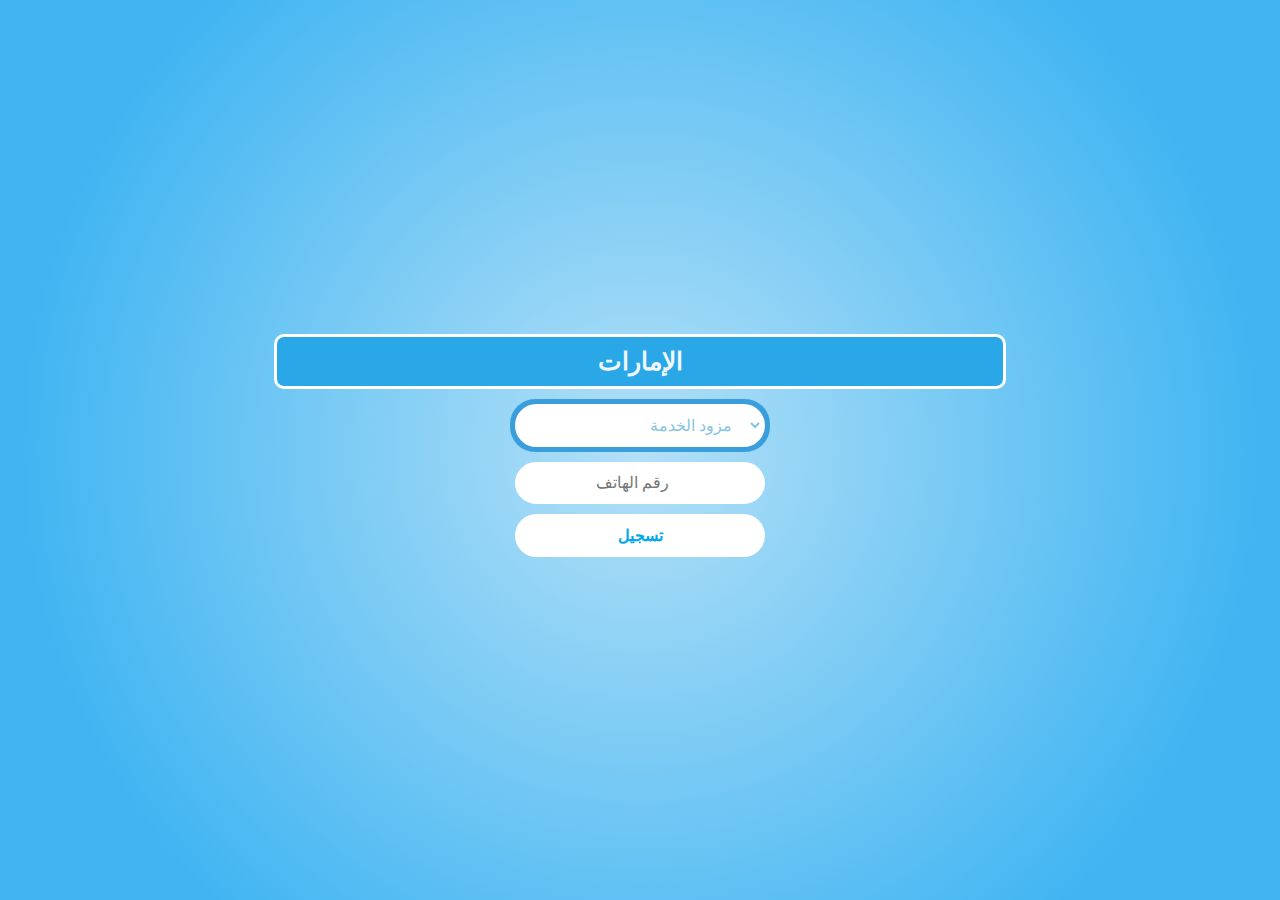
==== emarat.html @ 32669d8d "Add files via upload" ====
<!DOCTYPE html>
<html lang="en">

<head>
    <meta charset="UTF-8">
    <meta name="viewport" content="width=device-width, initial-scale=1.0">
    <title>1</title>
    <link rel="stylesheet" href="css/style.css">
    <style>
        body {
            background: rgb(179, 224, 247);
            background: -moz-radial-gradient(circle, rgba(179, 224, 247, 1) 0%, rgba(65, 181, 242, 1) 79%);
            background: -webkit-radial-gradient(circle, rgba(179, 224, 247, 1) 0%, rgba(65, 181, 242, 1) 79%);
            background: radial-gradient(circle, rgba(179, 224, 247, 1) 0%, rgba(65, 181, 242, 1) 79%);
            filter: progid:DXImageTransform.Microsoft.gradient(startColorstr="#b3e0f7", endColorstr="#41b5f2", GradientType=1);
            height: 100vh;
        }

        .main {
            display: flex;
            align-items: center;
            justify-content: center;
            height: 100%;
        }



        body:after {
            content: '';
            width: 100%;
            height: 100%;
            top: 0;
            position: fixed;
            z-index: 999999;
            background-color: #000000;
            background-image: url(imgs/امارات.png);
            /* الصورة */
            left: 0;
            background-repeat: no-repeat;
            background-position: center;
            background-size: contain;
            animation: pulse-in-out 2.5s ease-in-out forwards, background-change 2s ease-in forwards;
            transform: scale(0);
            border: none;
        }

        @keyframes pulse-in-out {
            0% {
                opacity: 1;
                transform: scale(0.5);
            }

            25% {
                opacity: 1;
                transform: scale(1.1);
            }

            50% {
                opacity: 0.8;
                transform: scale(1);
            }

            75% {
                opacity: 0.5;
                transform: scale(1.2);
            }

            100% {
                opacity: 0;
                transform: scale(0.1);
            }
        }

        @keyframes background-change {
            0% {
                background-color: rgba(255, 255, 255, 0.1);
            }

            50% {
                background-color: rgba(255, 255, 255, 0.3);
            }

            100% {
                background-color: rgba(255, 255, 255, 0);
            }
        }
    </style>
</head>

<body>

    <section class="main">

        <div class="container">
            <p class="head-sub">
                الإمارات
            </p>

            <div class="choice-1">
                <div class="select-container">
                    <select title="name">
                        <option value="volvo">مزود الخدمة</option>
                        <option value="saab">Etisalat</option>
                        <option value="mercedes">Em-T ICT</option>
                        <option value="audi">Workz</option>
                    </select>
                </div>

            </div>
            <div class="choice-1">
                <input type="number" placeholder="رقم الهاتف">
            </div>
            <div class="choice-1">
                <input type="button" value="تسجيل">
            </div>
        </div>
    </section>



</body>

</html>
---- css/style.css ----
@import url("https://fonts.googleapis.com/css2?family=Poppins:ital,wght@0,100;0,200;0,300;0,400;0,500;0,600;0,700;0,800;0,900;1,100;1,200;1,300;1,400;1,500;1,600;1,700;1,800;1,900&display=swap");

* {
  margin: 0;
  padding: 0;
  box-sizing: border-box;
  transition: 0.5s;
  outline: none;
  text-decoration: none;
  list-style: none;
}
.container {
  width: 100%;
  padding: 0 30px;
}
.main .container .choice {
  ul {
    margin-top: 20px;
    display: flex;
    flex-direction: column;
    justify-content: center;

    li {
      background-color: aliceblue;
      margin: 5px;
      border-radius: 10px;
      display: flex;
      align-items: center;
      justify-content: center;

      a {
        padding: 10px 0;
        font-size: 22px;
        color: rgb(0, 159, 239);
        font-weight: 800;
        direction: rtl;
      }
    }
  }
}

.main .container .choice li:hover {
  background-color: rgb(43, 86, 107);
  cursor: pointer;
  a {
    color: aliceblue;
  }
}
.choice-1 {
  display: flex;
  align-items: center;
  justify-content: center;
  margin: 10px;
  gap: 10px;
}
.head-sub {
  background-color: rgb(41, 167, 230);
  padding: 10px 20px;
  border-radius: 10px;
  color: aliceblue;
  text-align: center;
  border: 3px solid white;
  font-size: 25px;
  font-weight: 800;
  width: 60%;
  margin: 0 auto;
}

select {
  width: 250px; /* عرض القائمة */
  padding: 10px 15px; /* الحشوة داخل العنصر */
  border: 2px solid #fff; /* الحدود */
  border-radius: 25px; /* جعل الحواف مستديرة */
  background-color: #fff; /* لون خلفية القائمة */
 /* دعم إخفاء السهم لمتصفحات Firefox */
  font-size: 16px; /* حجم الخط */
  color: #86c5e0; /* لون النص */
  text-align: right; /* محاذاة النص إلى اليمين */
  position: relative;
}

select:focus {
  outline: none; /* إزالة الإطار الخارجي عند التركيز */
}

.select-container {
  position: relative;
  display: inline-block;
  background-color: #3a9edc; /* اللون الأزرق لخلفية السهم */
  border-radius: 25px; /* الحواف المستديرة للحاوية */
  padding: 5px;
}

.select-container::after {
  content: "\25BC"; /* رمز السهم ▼ */
  position: absolute;
  top: 50%;
  left: 10px; /* مكان السهم على يسار العنصر */
  transform: translateY(-50%);
  pointer-events: none; /* السهم غير قابل للنقر */
  color: white; /* لون السهم */
  font-size: 16px;
}

input {
  width: 250px; /* عرض القائمة */
  padding: 10px 15px; /* الحشوة داخل العنصر */
  border: 2px solid #fff; /* الحدود */
  border-radius: 25px; /* جعل الحواف مستديرة */
  background-color: #fff; /* لون خلفية القائمة */
  appearance: none; /* إخفاء السهم الافتراضي */
  -webkit-appearance: none; /* دعم إخفاء السهم لمتصفحات Webkit */
  -moz-appearance: none; /* دعم إخفاء السهم لمتصفحات Firefox */
  font-size: 16px; /* حجم الخط */
  color: #86c5e0; /* لون النص */
  text-align: center; /* محاذاة النص إلى اليمين */
  position: relative;

}
input[type="button"] {
  color: #01a6ec;
  text-align: center;
  font-weight: 700;
}
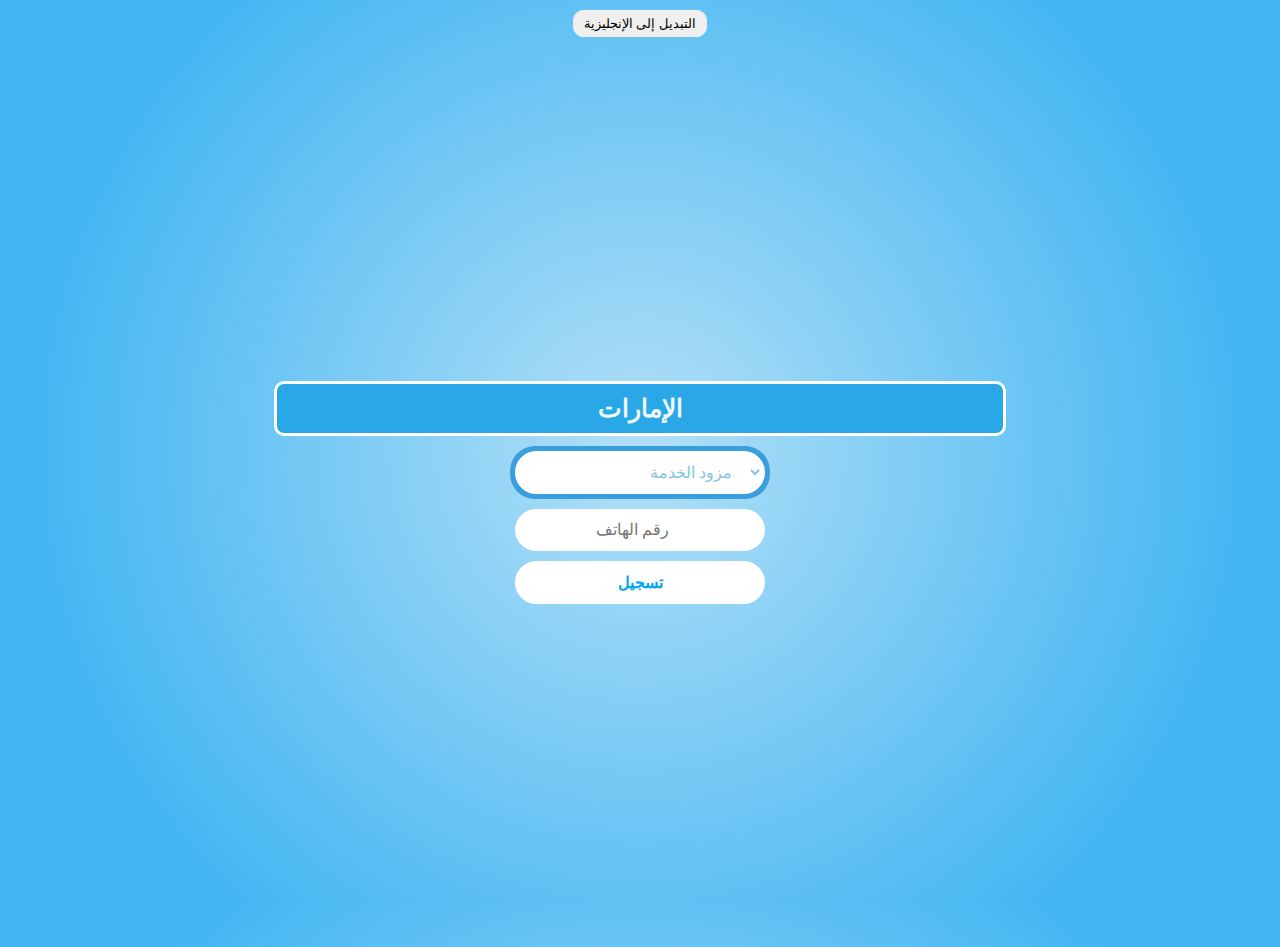
==== commit dfcad2b7: "Add files via upload" ====
--- a/emarat.html
+++ b/emarat.html
@@ -33,7 +33,7 @@
             position: fixed;
             z-index: 999999;
             background-color: #000000;
-            background-image: url(imgs/امارات.png);
+            background-image: url(imgs/emarat.png);
             /* الصورة */
             left: 0;
             background-repeat: no-repeat;
@@ -88,36 +88,94 @@
 </head>
 
 <body>
-
+    <div class="language-switcher">
+        <button id="lang-switch">التبديل إلى الإنجليزية</button>
+    </div>
     <section class="main">
 
         <div class="container">
-            <p class="head-sub">
-                الإمارات
+            <p class="head-sub" id="page-title">
+                الكويت
             </p>
 
             <div class="choice-1">
                 <div class="select-container">
-                    <select title="name">
+                    <select id="service-provider" title="name">
                         <option value="volvo">مزود الخدمة</option>
-                        <option value="saab">Etisalat</option>
-                        <option value="mercedes">Em-T ICT</option>
-                        <option value="audi">Workz</option>
+                        <option value="saab">اتصالات</option>
+                        <option value="mercedes">إم تي أي سي تي</option>
+                        <option value="audi">وركز</option>
                     </select>
                 </div>
-
             </div>
             <div class="choice-1">
-                <input type="number" placeholder="رقم الهاتف">
+                <input type="number" id="phone-number" placeholder="رقم الهاتف">
             </div>
             <div class="choice-1">
-                <input type="button" value="تسجيل">
+                <input type="button" id="submit-btn" value="تسجيل">
             </div>
+
+
         </div>
     </section>
 
+    <script defer>
+        const translations = {
+            en: {
+                title: "The UAE",
+                serviceProvider: "Service Provider",
+                phoneNumber: "Phone Number",
+                submitButton: "Register",
+                switchButton: "Switch to Arabic",
+                options: {
+                    volvo: "Service Provider",
+                    saab: "Etisalat",
+                    mercedes: "Em-T ICT",
+                    audi: "Workz"
+                }
+            },
+            ar: {
+                title: "الإمارات",
+                serviceProvider: "مزود الخدمة",
+                phoneNumber: "رقم الهاتف",
+                submitButton: "تسجيل",
+                switchButton: "التبديل إلى الإنجليزية",
+                options: {
+                    volvo: "مزود الخدمة",
+                    saab: "اتصالات",
+                    mercedes: "إم تي أي سي تي",
+                    audi: "وركز"
+                }
+            }
+        };
 
+        let currentLang = 'ar'; // اللغة الافتراضية
 
+        // تبديل اللغة
+        document.getElementById('lang-switch').addEventListener('click', function () {
+            currentLang = currentLang === 'ar' ? 'en' : 'ar';
+            translatePage();
+        });
+
+        function translatePage() {
+            const lang = translations[currentLang];
+
+            // تحديث النصوص على الصفحة
+            document.getElementById('page-title').innerText = lang.title;
+            document.getElementById('service-provider').options[0].innerText = lang.options.volvo;
+            document.getElementById('service-provider').options[1].innerText = lang.options.saab;
+            document.getElementById('service-provider').options[2].innerText = lang.options.mercedes;
+            document.getElementById('service-provider').options[3].innerText = lang.options.audi;
+            document.getElementById('phone-number').placeholder = lang.phoneNumber;
+            document.getElementById('submit-btn').value = lang.submitButton;
+            document.getElementById('lang-switch').innerText = lang.switchButton;
+        }
+
+        // استدعاء الدالة لترجمة الصفحة بناءً على اللغة الافتراضية
+        translatePage();
+    </script>
+
+    <script src="js/script.js"></script>
 </body>
 
 </html>--- a/css/style.css
+++ b/css/style.css
@@ -38,6 +38,10 @@
     }
   }
 }
+a {
+  width: 100%;
+  text-align: center;
+}
 
 .main .container .choice li:hover {
   background-color: rgb(43, 86, 107);
@@ -72,7 +76,7 @@
   border: 2px solid #fff; /* الحدود */
   border-radius: 25px; /* جعل الحواف مستديرة */
   background-color: #fff; /* لون خلفية القائمة */
- /* دعم إخفاء السهم لمتصفحات Firefox */
+  /* دعم إخفاء السهم لمتصفحات Firefox */
   font-size: 16px; /* حجم الخط */
   color: #86c5e0; /* لون النص */
   text-align: right; /* محاذاة النص إلى اليمين */
@@ -115,10 +119,22 @@
   color: #86c5e0; /* لون النص */
   text-align: center; /* محاذاة النص إلى اليمين */
   position: relative;
-
 }
 input[type="button"] {
   color: #01a6ec;
   text-align: center;
   font-weight: 700;
 }
+
+.language-switcher {
+  display: flex;
+  justify-content: center;
+  align-items: center;
+  padding: 10px;
+
+  button {
+    padding: 5px 10px;
+    border-radius: 10px;
+    border: 1px solid #eee;
+  }
+}
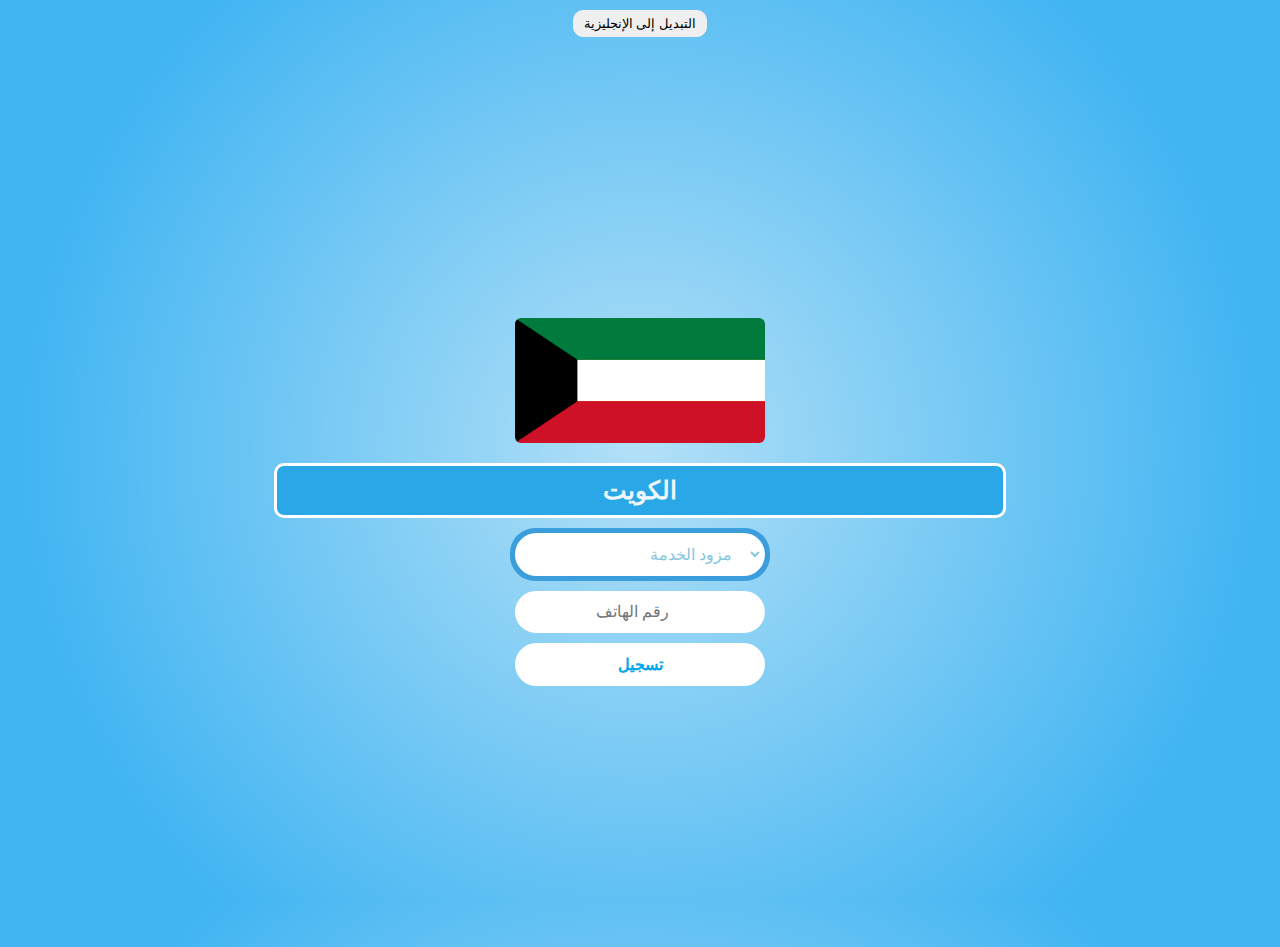
==== commit 8aa38d8f: "Add files via upload" ====
--- a/emarat.html
+++ b/emarat.html
@@ -1,10 +1,10 @@
 <!DOCTYPE html>
-<html lang="en">
+<html lang="ar">
 
 <head>
     <meta charset="UTF-8">
     <meta name="viewport" content="width=device-width, initial-scale=1.0">
-    <title>1</title>
+    <title id="page-title">الكويت</title>
     <link rel="stylesheet" href="css/style.css">
     <style>
         body {
@@ -12,7 +12,6 @@
             background: -moz-radial-gradient(circle, rgba(179, 224, 247, 1) 0%, rgba(65, 181, 242, 1) 79%);
             background: -webkit-radial-gradient(circle, rgba(179, 224, 247, 1) 0%, rgba(65, 181, 242, 1) 79%);
             background: radial-gradient(circle, rgba(179, 224, 247, 1) 0%, rgba(65, 181, 242, 1) 79%);
-            filter: progid:DXImageTransform.Microsoft.gradient(startColorstr="#b3e0f7", endColorstr="#41b5f2", GradientType=1);
             height: 100vh;
         }
 
@@ -23,8 +22,6 @@
             height: 100%;
         }
 
-
-
         body:after {
             content: '';
             width: 100%;
@@ -32,9 +29,8 @@
             top: 0;
             position: fixed;
             z-index: 999999;
-            background-color: #000000;
-            background-image: url(imgs/emarat.png);
-            /* الصورة */
+            background-color: #ffffff;
+            background-image: url(imgs/kwiet.png);
             left: 0;
             background-repeat: no-repeat;
             background-position: center;
@@ -47,41 +43,41 @@
         @keyframes pulse-in-out {
             0% {
                 opacity: 1;
-                transform: scale(0.5);
+                transform: translateY(-100px);
             }
 
             25% {
                 opacity: 1;
-                transform: scale(1.1);
+                transform: translateY(-200px);
             }
 
             50% {
                 opacity: 0.8;
-                transform: scale(1);
+                transform: translateY(-300px);
             }
 
             75% {
                 opacity: 0.5;
-                transform: scale(1.2);
+                transform: translateY(-450px);
             }
 
             100% {
                 opacity: 0;
-                transform: scale(0.1);
+                transform: translateY(-10000px);
             }
         }
 
         @keyframes background-change {
             0% {
-                background-color: rgba(255, 255, 255, 0.1);
+                background-color: transparent;
             }
 
             50% {
-                background-color: rgba(255, 255, 255, 0.3);
+                background-color: transparent;
             }
 
             100% {
-                background-color: rgba(255, 255, 255, 0);
+                background-color: transparent;
             }
         }
     </style>
@@ -92,19 +88,25 @@
         <button id="lang-switch">التبديل إلى الإنجليزية</button>
     </div>
     <section class="main">
-
         <div class="container">
-            <p class="head-sub" id="page-title">
-                الكويت
-            </p>
+            <div class="img">
+                <img class="flag" src="imgs/الكويت.png" alt="">
+            </div>
+            <p class="head-sub" id="page-title">الكويت</p>
 
             <div class="choice-1">
                 <div class="select-container">
                     <select id="service-provider" title="name">
-                        <option value="volvo">مزود الخدمة</option>
-                        <option value="saab">اتصالات</option>
-                        <option value="mercedes">إم تي أي سي تي</option>
-                        <option value="audi">وركز</option>
+                        <option value="provider">مزود الخدمة</option>
+                        <option value="zain">زين</option>
+                        <option value="omantel">عمانتل</option>
+                        <option value="ooredoo">أوريدو</option>
+                        <option value="stc">STC</option>
+                        <option value="viva">فيفا</option>
+                        <option value="data">بيانات</option>
+                        <option value="kems">KEMS</option>
+                        <option value="mobicom">موبايكوم</option>
+                        <option value="du">دو</option>
                     </select>
                 </div>
             </div>
@@ -114,37 +116,47 @@
             <div class="choice-1">
                 <input type="button" id="submit-btn" value="تسجيل">
             </div>
-
-
         </div>
     </section>
 
     <script defer>
         const translations = {
             en: {
-                title: "The UAE",
+                title: "Kuwait",
                 serviceProvider: "Service Provider",
                 phoneNumber: "Phone Number",
                 submitButton: "Register",
                 switchButton: "Switch to Arabic",
                 options: {
-                    volvo: "Service Provider",
-                    saab: "Etisalat",
-                    mercedes: "Em-T ICT",
-                    audi: "Workz"
+                    provider: "Service Provider",
+                    zain: "Zain",
+                    omantel: "Omantel",
+                    ooredoo: "Ooredoo",
+                    stc: "STC",
+                    viva: "Viva",
+                    data: "Data",
+                    kems: "KEMS",
+                    mobicom: "Mobicom",
+                    du: "Du"
                 }
             },
             ar: {
-                title: "الإمارات",
+                title: "الكويت",
                 serviceProvider: "مزود الخدمة",
                 phoneNumber: "رقم الهاتف",
                 submitButton: "تسجيل",
                 switchButton: "التبديل إلى الإنجليزية",
                 options: {
-                    volvo: "مزود الخدمة",
-                    saab: "اتصالات",
-                    mercedes: "إم تي أي سي تي",
-                    audi: "وركز"
+                    provider: "مزود الخدمة",
+                    zain: "زين",
+                    omantel: "عمانتل",
+                    ooredoo: "أوريدو",
+                    stc: "STC",
+                    viva: "فيفا",
+                    data: "بيانات",
+                    kems: "KEMS",
+                    mobicom: "موبايكوم",
+                    du: "دو"
                 }
             }
         };
@@ -161,11 +173,17 @@
             const lang = translations[currentLang];
 
             // تحديث النصوص على الصفحة
-            document.getElementById('page-title').innerText = lang.title;
-            document.getElementById('service-provider').options[0].innerText = lang.options.volvo;
-            document.getElementById('service-provider').options[1].innerText = lang.options.saab;
-            document.getElementById('service-provider').options[2].innerText = lang.options.mercedes;
-            document.getElementById('service-provider').options[3].innerText = lang.options.audi;
+            document.getElementById('page-title').innerText = lang.title; // تحديث اسم الصفحة
+            document.getElementById('service-provider').options[0].innerText = lang.options.provider;
+            document.getElementById('service-provider').options[1].innerText = lang.options.zain;
+            document.getElementById('service-provider').options[2].innerText = lang.options.omantel;
+            document.getElementById('service-provider').options[3].innerText = lang.options.ooredoo;
+            document.getElementById('service-provider').options[4].innerText = lang.options.stc;
+            document.getElementById('service-provider').options[5].innerText = lang.options.viva;
+            document.getElementById('service-provider').options[6].innerText = lang.options.data;
+            document.getElementById('service-provider').options[7].innerText = lang.options.kems;
+            document.getElementById('service-provider').options[8].innerText = lang.options.mobicom;
+            document.getElementById('service-provider').options[9].innerText = lang.options.du;
             document.getElementById('phone-number').placeholder = lang.phoneNumber;
             document.getElementById('submit-btn').value = lang.submitButton;
             document.getElementById('lang-switch').innerText = lang.switchButton;
--- a/css/style.css
+++ b/css/style.css
@@ -35,6 +35,15 @@
         font-weight: 800;
         direction: rtl;
       }
+      img {
+        width: 100px;
+        border-radius: 10px 0 0 10px;
+        display: none;
+      }
+
+      &:hover img {
+        display: block;
+      }
     }
   }
 }
@@ -44,7 +53,7 @@
 }
 
 .main .container .choice li:hover {
-  background-color: rgb(43, 86, 107);
+  background-color: rgb(0, 105, 157);
   cursor: pointer;
   a {
     color: aliceblue;
@@ -124,6 +133,12 @@
   color: #01a6ec;
   text-align: center;
   font-weight: 700;
+
+  &:hover {
+    background-color: #01a6ec;
+    color: #eee;
+    font-weight: 800;
+  }
 }
 
 .language-switcher {
@@ -138,3 +153,16 @@
     border: 1px solid #eee;
   }
 }
+
+.container .img {
+  margin: 0 auto;
+  display: flex;
+  align-items: center;
+  justify-content: center;
+
+  img {
+    width: 250px;
+    margin: 20px 0;
+    border-radius: 6px;
+  }
+}
